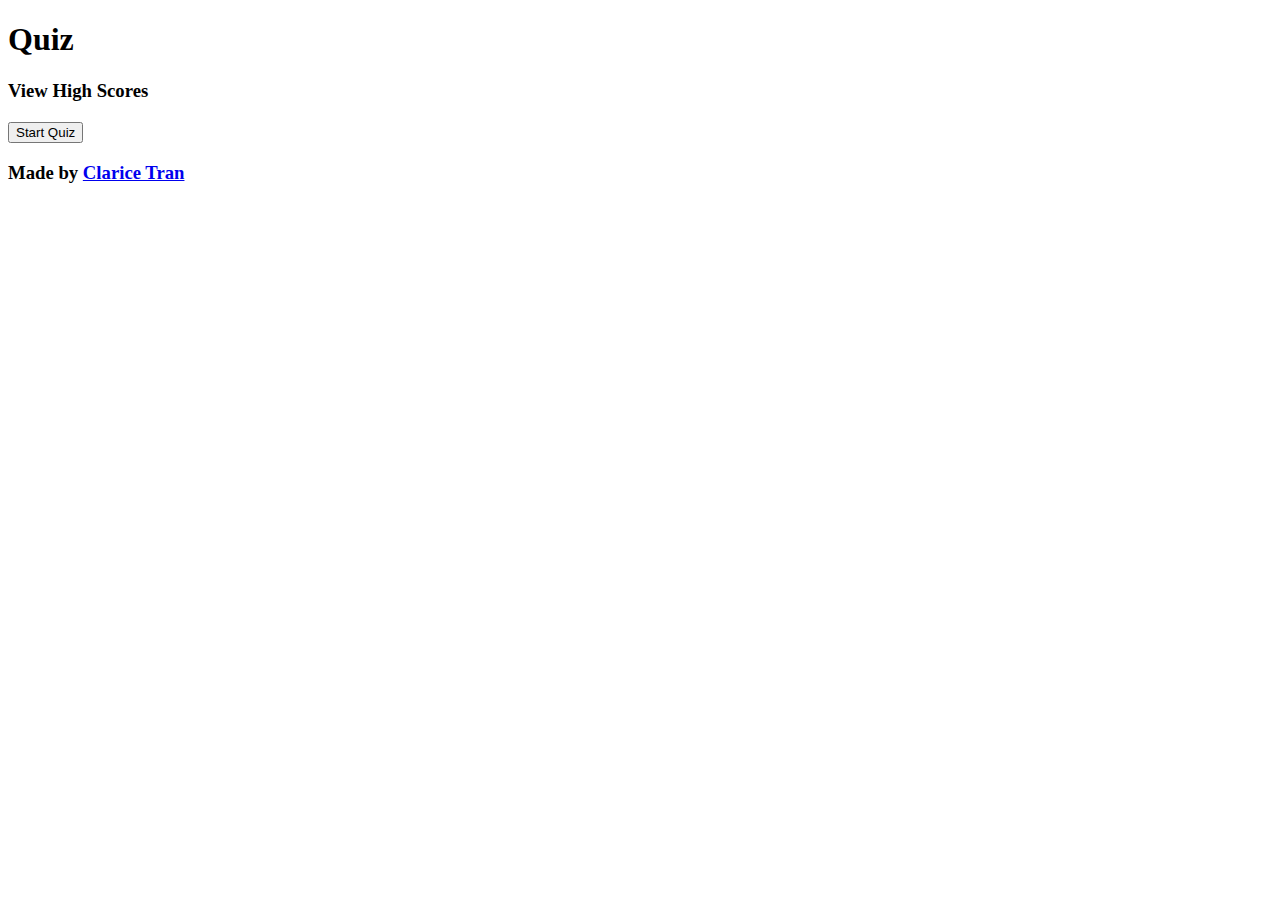
==== index.html @ 779f257f "Created base files. index.html contains skeleton for the starting screen and quiz. quiz.js contains " ====
<!DOCTYPE html>
<html lang="en">
	<head>
		<meta charset="UTF-8" />
		<meta http-equiv="X-UA-Compatible" content="IE=edge" />
		<meta name="viewport" content="width=device-width, initial-scale=1.0" />
		<title>Quiz</title>
		<link rel="stylesheet" href="./assets/css/style.css" />
	</head>
	<body>
		<header>
			<h1>Quiz</h1>
			<h3 id="return"></h3>
			<h3 id="highscores">View High Scores</h3>
			<h3 id="timer"></h3>
		</header>
		<main>
			<h2 id="question"></h2>
			<ul id="options"></ul>
			<p id="description"></p>
			<form>
				<button type="button" id="button">Start Quiz</button>
			</form>
		</main>
		<footer>
			<h3>Made by <a href="https://github.com/claricetran">Clarice Tran</a></h3>
		</footer>
		<script src="./assets/js/script.js"></script>
	</body>
</html>
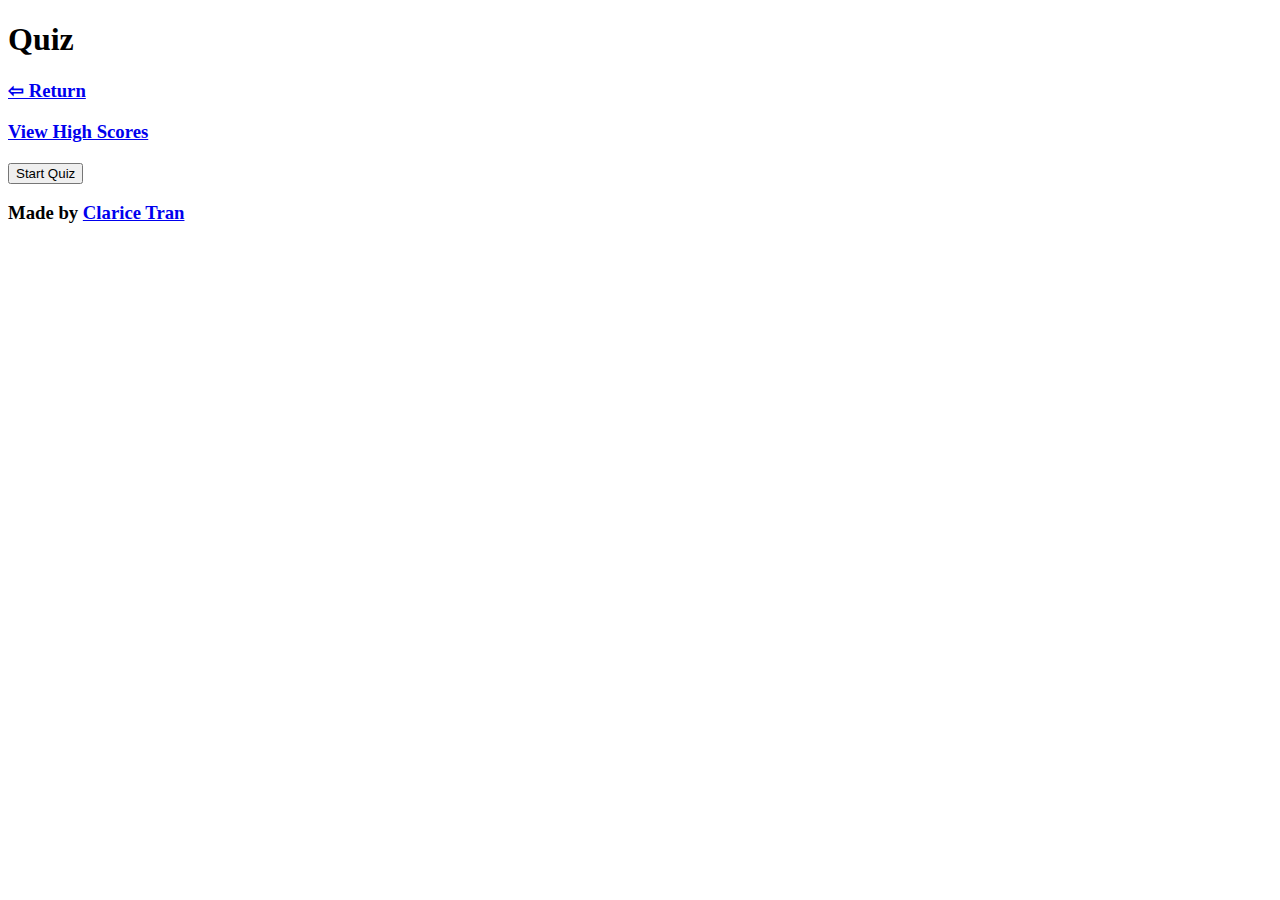
==== commit 078de6a6: "highscores page updated to have title, return to index, and highscore table" ====
--- a/index.html
+++ b/index.html
@@ -10,8 +10,8 @@
 	<body>
 		<header>
 			<h1>Quiz</h1>
-			<h3 id="return"></h3>
-			<h3 id="highscores">View High Scores</h3>
+			<h3 id="return"><a href="index.html">⇦ Return</a></h3>
+			<h3><a href="highscores.html">View High Scores</a></h3>
 			<h3 id="timer"></h3>
 		</header>
 		<main>
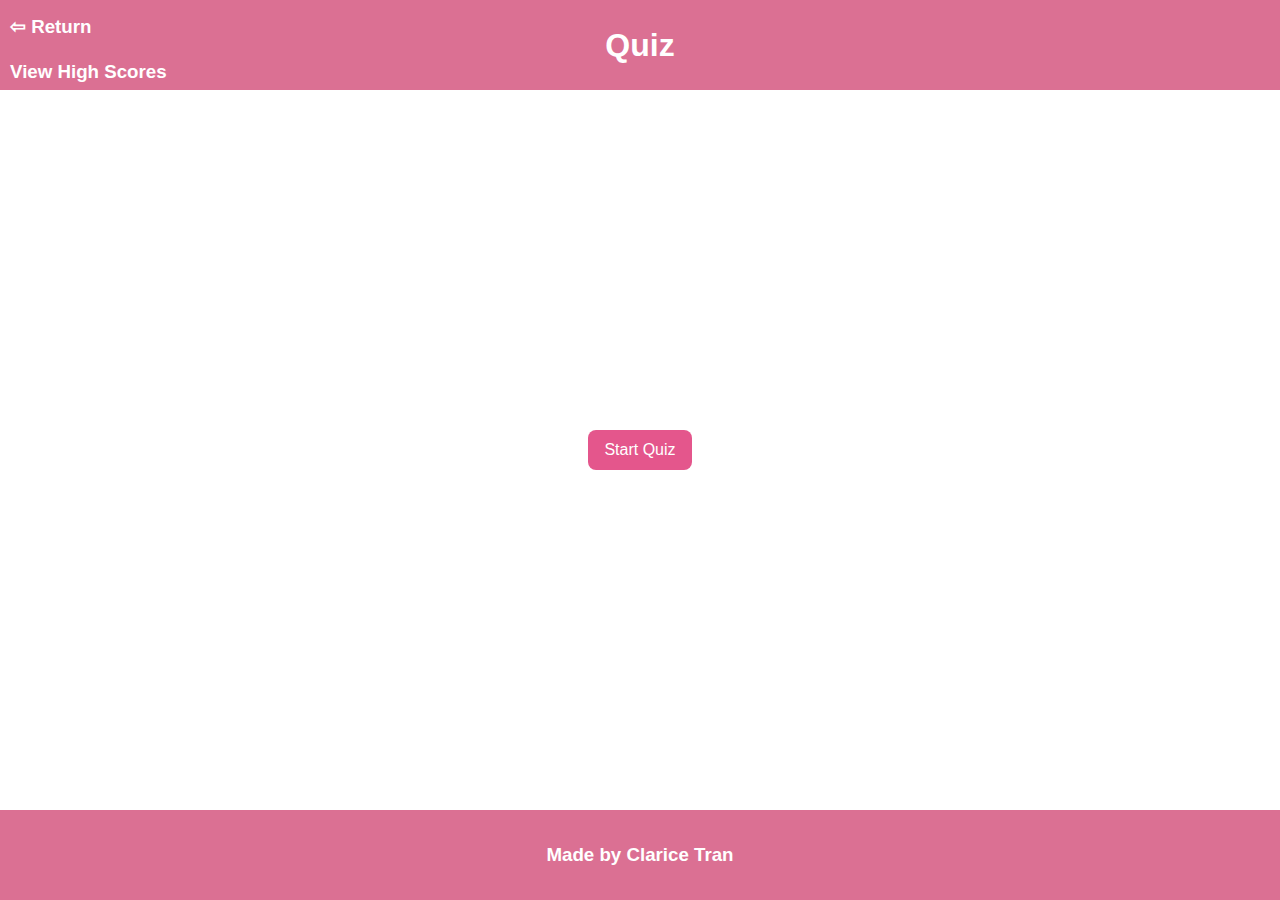
==== commit 7218b92d: "added a reset.css to both pages and updated style.css for header, footer, and button." ====
--- a/index.html
+++ b/index.html
@@ -6,12 +6,13 @@
 		<meta name="viewport" content="width=device-width, initial-scale=1.0" />
 		<title>Quiz</title>
 		<link rel="stylesheet" href="./assets/css/style.css" />
+		<link rel="stylesheet" href="./assets/css/reset.css" />
 	</head>
 	<body>
 		<header>
 			<h1>Quiz</h1>
 			<h3 id="return"><a href="index.html">⇦ Return</a></h3>
-			<h3><a href="highscores.html">View High Scores</a></h3>
+			<h3 id="highscores"><a href="./highscores.html">View High Scores</a></h3>
 			<h3 id="timer"></h3>
 		</header>
 		<main>
@@ -23,7 +24,9 @@
 			</form>
 		</main>
 		<footer>
-			<h3>Made by <a href="https://github.com/claricetran">Clarice Tran</a></h3>
+			<h3>
+				Made by <a href="https://github.com/claricetran" target="_blank">Clarice Tran</a>
+			</h3>
 		</footer>
 		<script src="./assets/js/script.js"></script>
 	</body>
--- a/assets/css/style.css
+++ b/assets/css/style.css
@@ -0,0 +1,65 @@
+* {
+	text-align: center;
+	color: #ffffff;
+}
+
+body {
+	display: flex;
+	flex-direction: column;
+	align-items: center;
+	justify-content: space-between;
+}
+
+header,
+footer {
+	position: relative;
+	width: 100%;
+	height: 10vh;
+	background-color: palevioletred;
+	display: flex;
+	align-items: center;
+	justify-content: center;
+}
+
+a {
+	text-decoration: none;
+}
+
+header h3 {
+	position: absolute;
+}
+
+#return {
+	top: 2vh;
+}
+
+#highscores {
+	top: 7vh;
+}
+
+#return,
+#highscores {
+	left: 10px;
+}
+
+main {
+	display: block;
+}
+
+button {
+	background-color: #e4568c;
+	border-radius: 8px;
+	border-style: none;
+	height: 40px;
+	padding: 10px 16px;
+	position: relative;
+	text-align: center;
+}
+
+button:hover {
+	background-color: palevioletred;
+}
+
+a:hover {
+	text-shadow: #e9bacc 1px 0px 5px;
+}
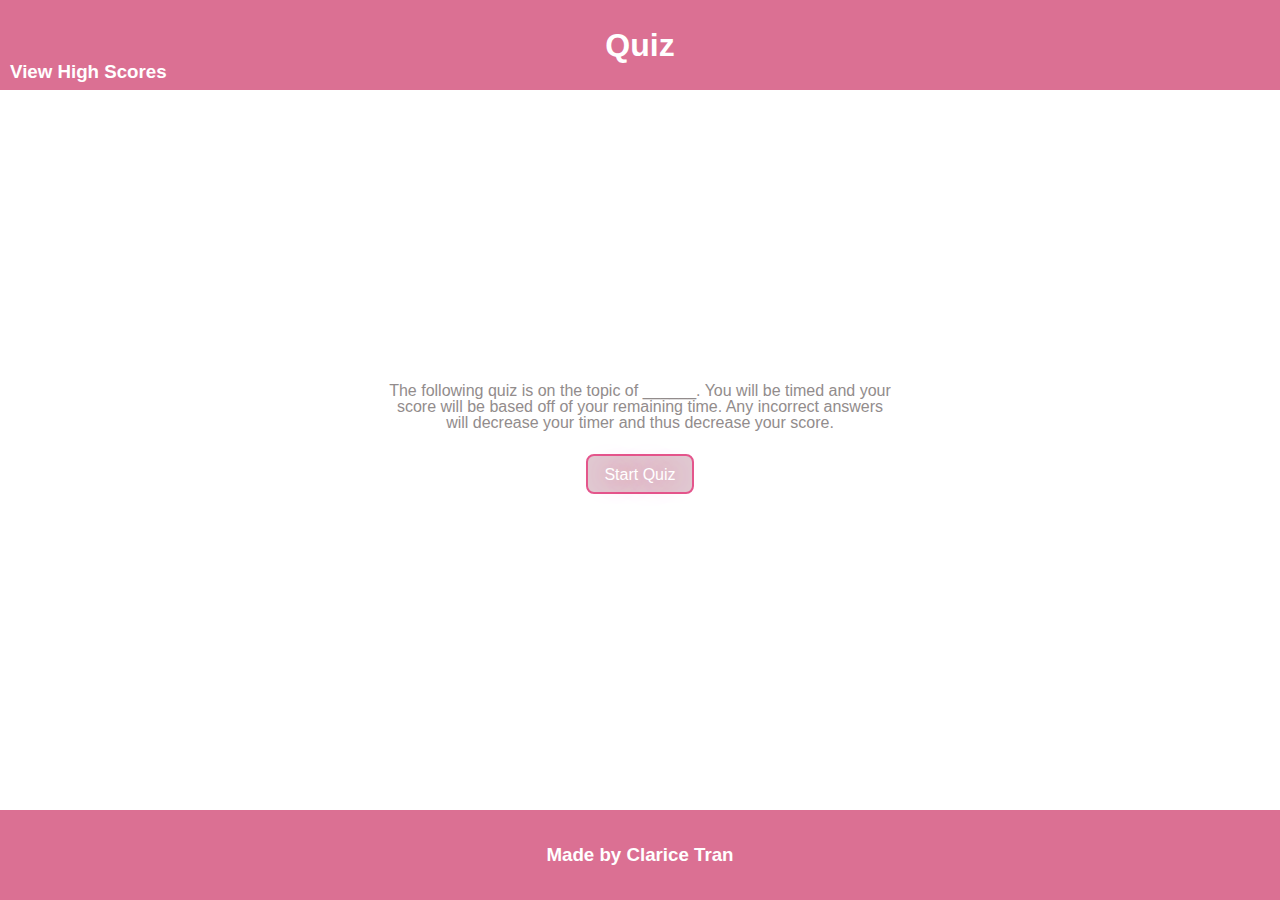
==== commit 7695c1e9: "Created variables for element selectors. Created functions to hide elements, show elements, initiate" ====
--- a/index.html
+++ b/index.html
@@ -13,14 +13,20 @@
 			<h1>Quiz</h1>
 			<h3 id="return"><a href="index.html">⇦ Return</a></h3>
 			<h3 id="highscores"><a href="./highscores.html">View High Scores</a></h3>
-			<h3 id="timer"></h3>
+			<h3 id="countdown">Timer: <span id="timer"></span></h3>
+			<h3 id="total-q-section">
+				Question <span id="currQ"></span> out of <span id="totalQ"></span>
+			</h3>
 		</header>
 		<main>
-			<h2 id="question"></h2>
-			<ul id="options"></ul>
-			<p id="description"></p>
-			<form>
-				<button type="button" id="button">Start Quiz</button>
+			<h2 id="question">test</h2>
+			<p id="description">
+				The following quiz is on the topic of ______. You will be timed and your score will
+				be based off of your remaining time. Any incorrect answers will decrease your timer
+				and thus decrease your score.
+			</p>
+			<form id="options">
+				<button type="button" id="start-button">Start Quiz</button>
 			</form>
 		</main>
 		<footer>
@@ -28,6 +34,6 @@
 				Made by <a href="https://github.com/claricetran" target="_blank">Clarice Tran</a>
 			</h3>
 		</footer>
-		<script src="./assets/js/script.js"></script>
+		<script src="./assets/js/quiz.js"></script>
 	</body>
 </html>
--- a/assets/css/style.css
+++ b/assets/css/style.css
@@ -29,31 +29,53 @@
 	position: absolute;
 }
 
-#return {
+#return,
+#countdown {
 	top: 2vh;
 }
 
-#highscores {
+#highscores,
+#total-q-section {
 	top: 7vh;
 }
 
+#countdown,
+#total-q-section {
+	right: 10px;
+}
 #return,
 #highscores {
 	left: 10px;
 }
 
-main {
-	display: block;
+main * {
+	color: #928c8c;
+	margin: 2vh 0;
+}
+
+p {
+	width: 40%;
+	margin: 0 auto;
 }
 
 button {
-	background-color: #e4568c;
+	color: #ffffff;
+	background-color: rgb(224, 201, 209);
+	border: 2px solid #e4568c;
 	border-radius: 8px;
-	border-style: none;
+	text-shadow: #e4568c 0px 0px 25px;
 	height: 40px;
 	padding: 10px 16px;
 	position: relative;
 	text-align: center;
+}
+
+#options * {
+	margin: 5px;
+}
+
+table {
+	width: 33%;
 }
 
 button:hover {
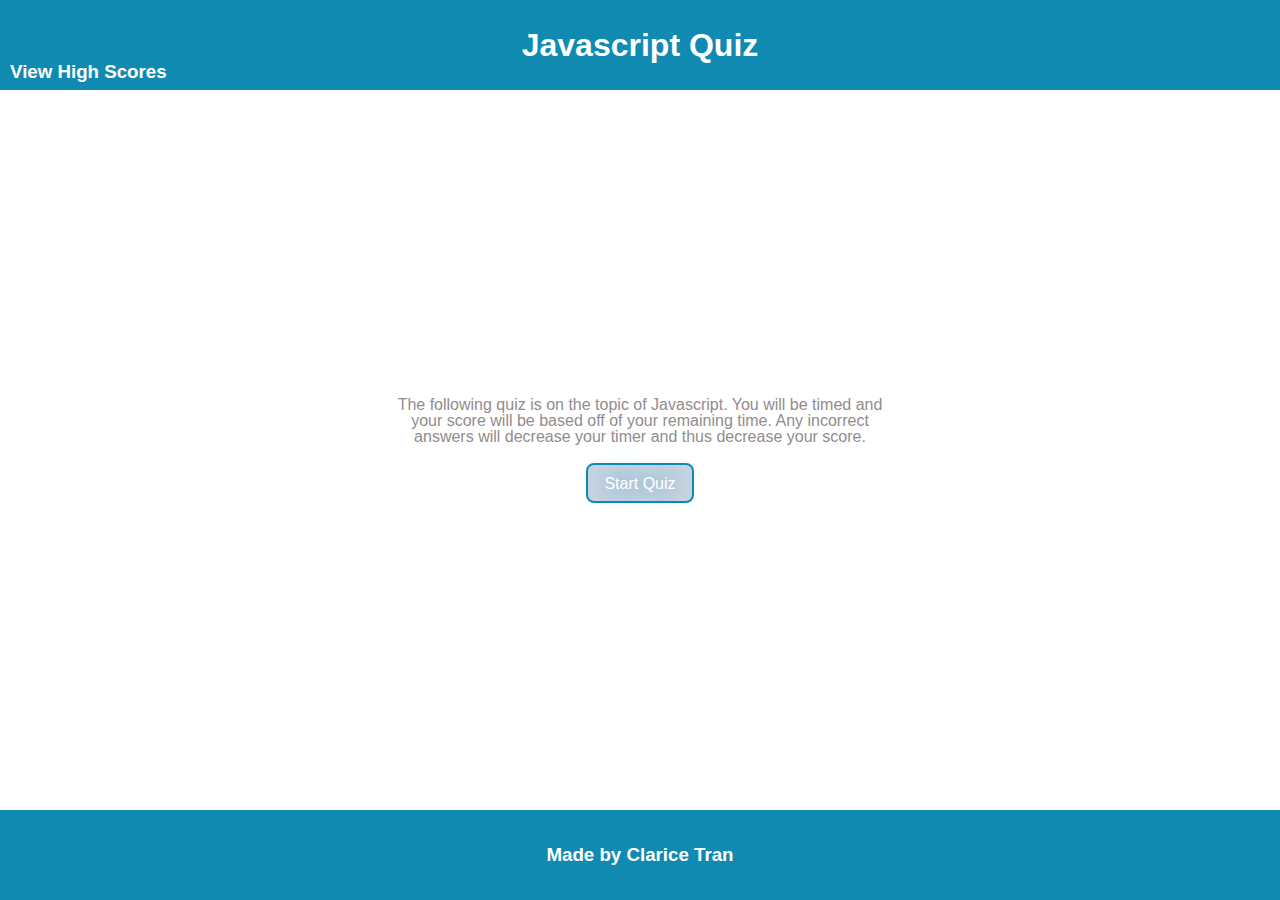
==== commit b485a795: "added in function to load quiz questions from array of questions. edited css to reflect correct/wron" ====
--- a/index.html
+++ b/index.html
@@ -10,7 +10,7 @@
 	</head>
 	<body>
 		<header>
-			<h1>Quiz</h1>
+			<h1>Javascript Quiz</h1>
 			<h3 id="return"><a href="index.html">⇦ Return</a></h3>
 			<h3 id="highscores"><a href="./highscores.html">View High Scores</a></h3>
 			<h3 id="countdown">Timer: <span id="timer"></span></h3>
@@ -19,15 +19,10 @@
 			</h3>
 		</header>
 		<main>
-			<h2 id="question">test</h2>
-			<p id="description">
-				The following quiz is on the topic of ______. You will be timed and your score will
-				be based off of your remaining time. Any incorrect answers will decrease your timer
-				and thus decrease your score.
-			</p>
-			<form id="options">
-				<button type="button" id="start-button">Start Quiz</button>
-			</form>
+			<h2 id="question"></h2>
+			<form id="options"></form>
+			<p id="description"></p>
+			<button type="button" id="start-button">Start Quiz</button>
 		</main>
 		<footer>
 			<h3>
--- a/assets/css/style.css
+++ b/assets/css/style.css
@@ -15,7 +15,7 @@
 	position: relative;
 	width: 100%;
 	height: 10vh;
-	background-color: palevioletred;
+	background-color: #118ab2;
 	display: flex;
 	align-items: center;
 	justify-content: center;
@@ -60,10 +60,10 @@
 
 button {
 	color: #ffffff;
-	background-color: rgb(224, 201, 209);
-	border: 2px solid #e4568c;
+	background-color: rgb(201, 211, 224);
+	border: 2px solid #118ab2;
 	border-radius: 8px;
-	text-shadow: #e4568c 0px 0px 25px;
+	text-shadow: #118ab2 0px 0px 25px;
 	height: 40px;
 	padding: 10px 16px;
 	position: relative;
@@ -71,17 +71,40 @@
 }
 
 #options * {
-	margin: 5px;
+	margin: 5px auto;
+	display: block;
+	width: 20vw;
+}
+
+.options {
 }
 
 table {
-	width: 33%;
+	width: 33vw;
+}
+
+table * {
+	height: 30px;
+}
+
+th {
+	border-bottom: 3px solid #118ab2;
 }
 
 button:hover {
-	background-color: palevioletred;
+	background-color: #118ab2;
 }
 
 a:hover {
 	text-shadow: #e9bacc 1px 0px 5px;
 }
+
+.options:focus {
+	background-color: #ef476f;
+	border-color: #ef476f;
+}
+
+#correct:focus {
+	background-color: #06d6a0;
+	border-color: #06d6a0;
+}
